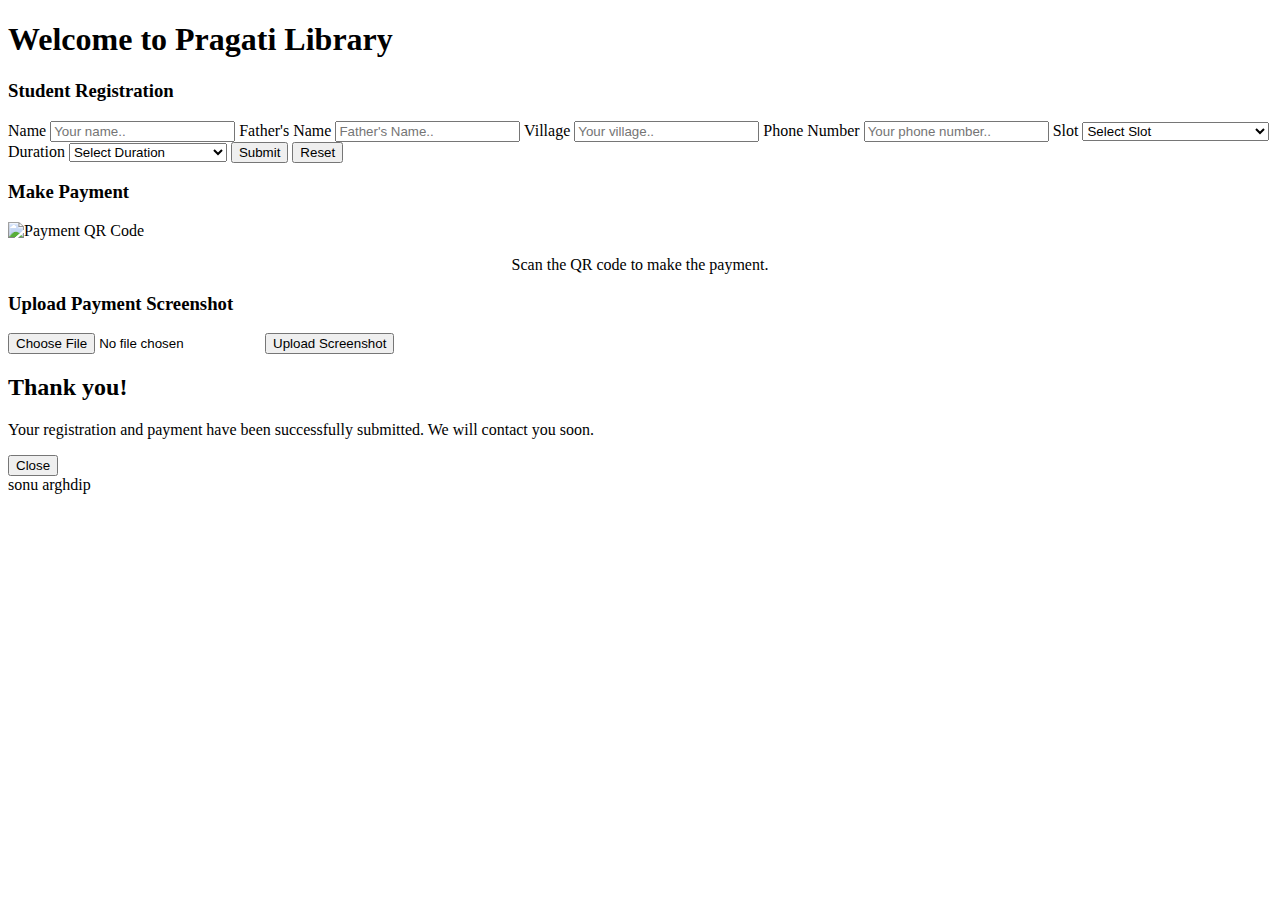
==== gpt1.html @ fb98b277 "yeah" ====
<!DOCTYPE html>
<html lang="en">
<head>
    <meta charset="UTF-8">
    <meta name="viewport" content="width=device-width, initial-scale=1.0">
    <title>Student Registration</title>
    <link rel="stylesheet" href="style.css" />
</head>
<body>
<header><h1>Welcome to Pragati Library</h1></header>
<h3>Student Registration</h3>
<div>
    <form method="post" name="google-sheet" id="regform">
        <label for="name">Name</label>
        <input type="text" id="name" name="name" placeholder="Your name.." required>

        <label for="fatherName">Father's Name</label>
        <input type="text" id="fatherName" name="fatherName" placeholder="Father's Name.." required>

        <label for="village">Village</label>
        <input type="text" id="village" name="village" placeholder="Your village.." required>

        <label for="phone">Phone Number</label>
        <input type="tel" id="phone" name="phone" placeholder="Your phone number.." pattern="[0-9]{10}" required>

        <label for="Slot">Slot</label>
        <select id="Slot" name="Slot" required>
            <option value="">Select Slot</option>
            <option value="Slot 1(7:00 AM to 10:00AM)">Slot 1(7:00 AM to 10:00AM)</option>
            <option value="Slot 2(10:00 AM to 1:00PM)">Slot 2(10:00 AM to 1:00PM)</option>
            <option value="Slot 3(1:00 PM to 4:00PM)">Slot 3(1:00 PM to 4:00PM)</option>
        </select>

        <label for="duration">Duration</label>
        <select id="duration" name="duration" required>
            <option value="">Select Duration</option>
            <option value="1 month">1 Month(Fees-₹400)</option>
            <option value="2 months">2 Months(Fees-₹700)</option>
            <option value="3 months">3 Months(Fees-₹1000)</option>
        </select>

        <input type="submit" value="Submit" name="submit" aria-label="Submit Registration Form">
        <input type="reset" value="Reset">
    </form>

    <div id="paymentSection">
        <h3>Make Payment</h3>
        <img src="sonu.jpg" alt="Payment QR Code" id="qrCode">
        <p style="text-align: center;">Scan the QR code to make the payment.</p>
    </div>

    <div id="uploadSection">
        <h3>Upload Payment Screenshot</h3>
        <form id="uploadForm" enctype="multipart/form-data">
            <input type="file" id="paymentScreenshot" name="paymentScreenshot" accept="image/*" required>
            <input type="submit" value="Upload Screenshot">
        </form>
    </div>

    <div id="thankyouMessage" class="thankyou-msg">
        <h2>Thank you!</h2>
        <p>Your registration and payment have been successfully submitted. We will contact you soon.</p>
        <button class="close-btn" onclick="closeThankYou()">Close</button>
    </div>
</div>

<script src="main.js">
    
</script>
sonu arghdip

</body>
</html>
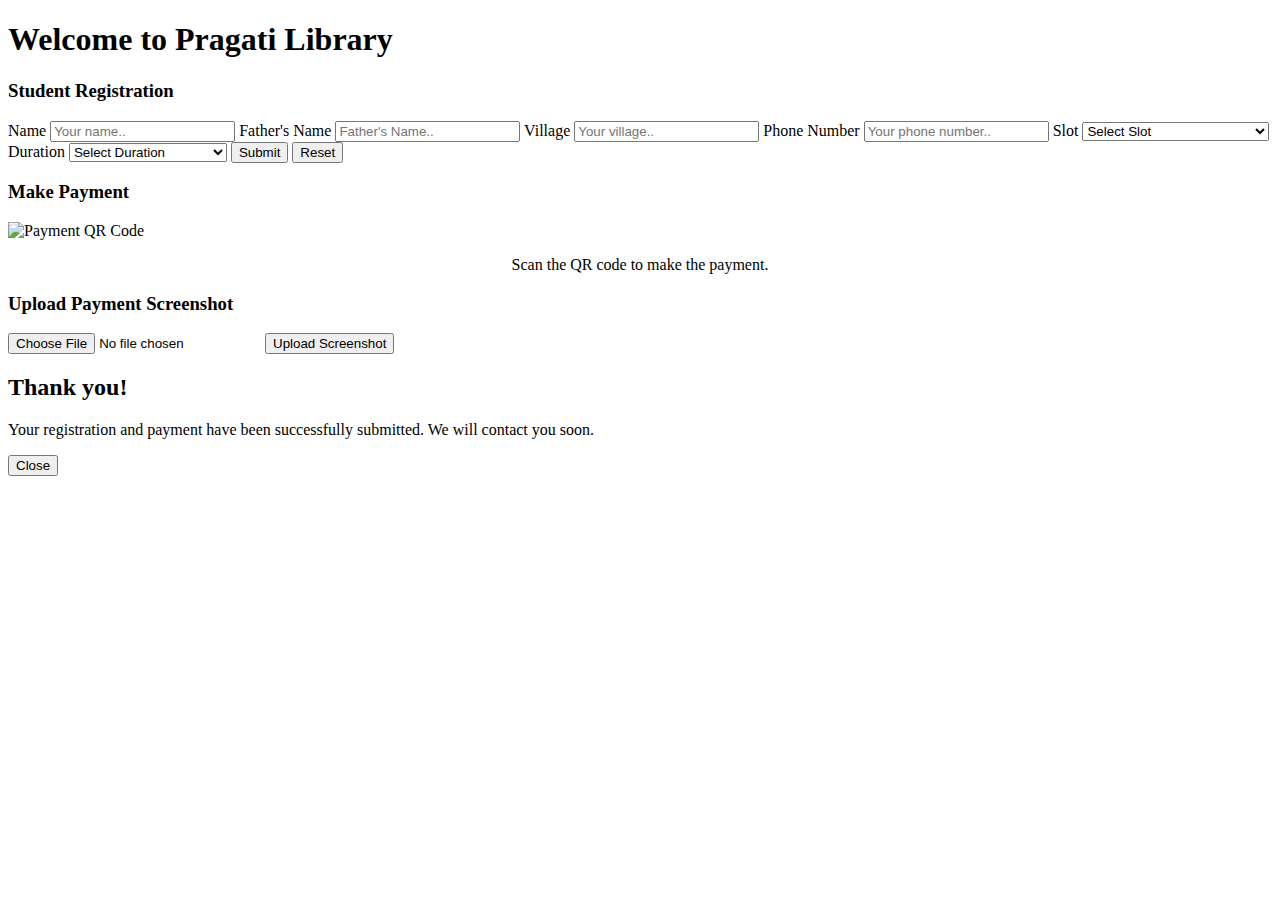
==== commit 93571dd7: "Update gpt1.html" ====
--- a/gpt1.html
+++ b/gpt1.html
@@ -53,7 +53,7 @@
         <h3>Upload Payment Screenshot</h3>
         <form id="uploadForm" enctype="multipart/form-data">
             <input type="file" id="paymentScreenshot" name="paymentScreenshot" accept="image/*" required>
-            <input type="submit" value="Upload Screenshot">
+            <input type="submit" value="Upload Screenshot" id="photoupload">
         </form>
     </div>
 
@@ -67,7 +67,7 @@
 <script src="main.js">
     
 </script>
-sonu arghdip
+
 
 </body>
 </html>
